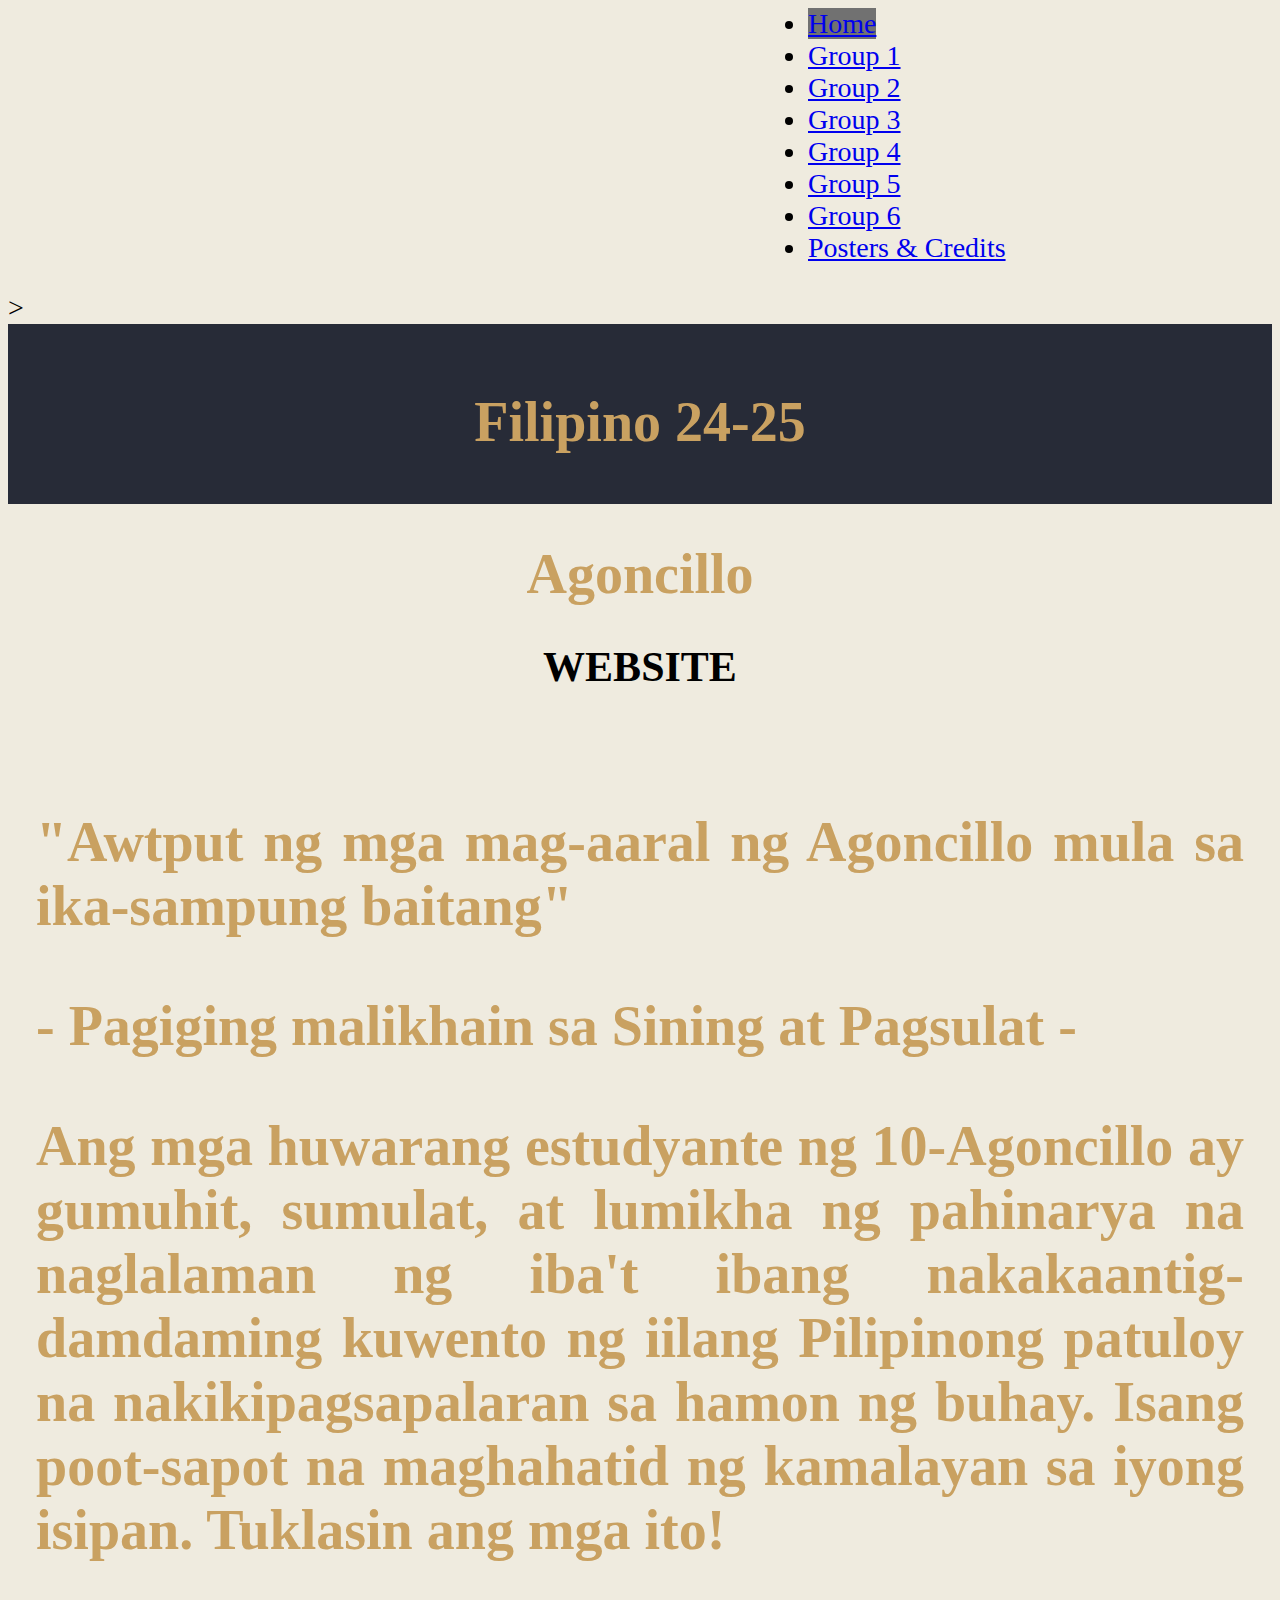
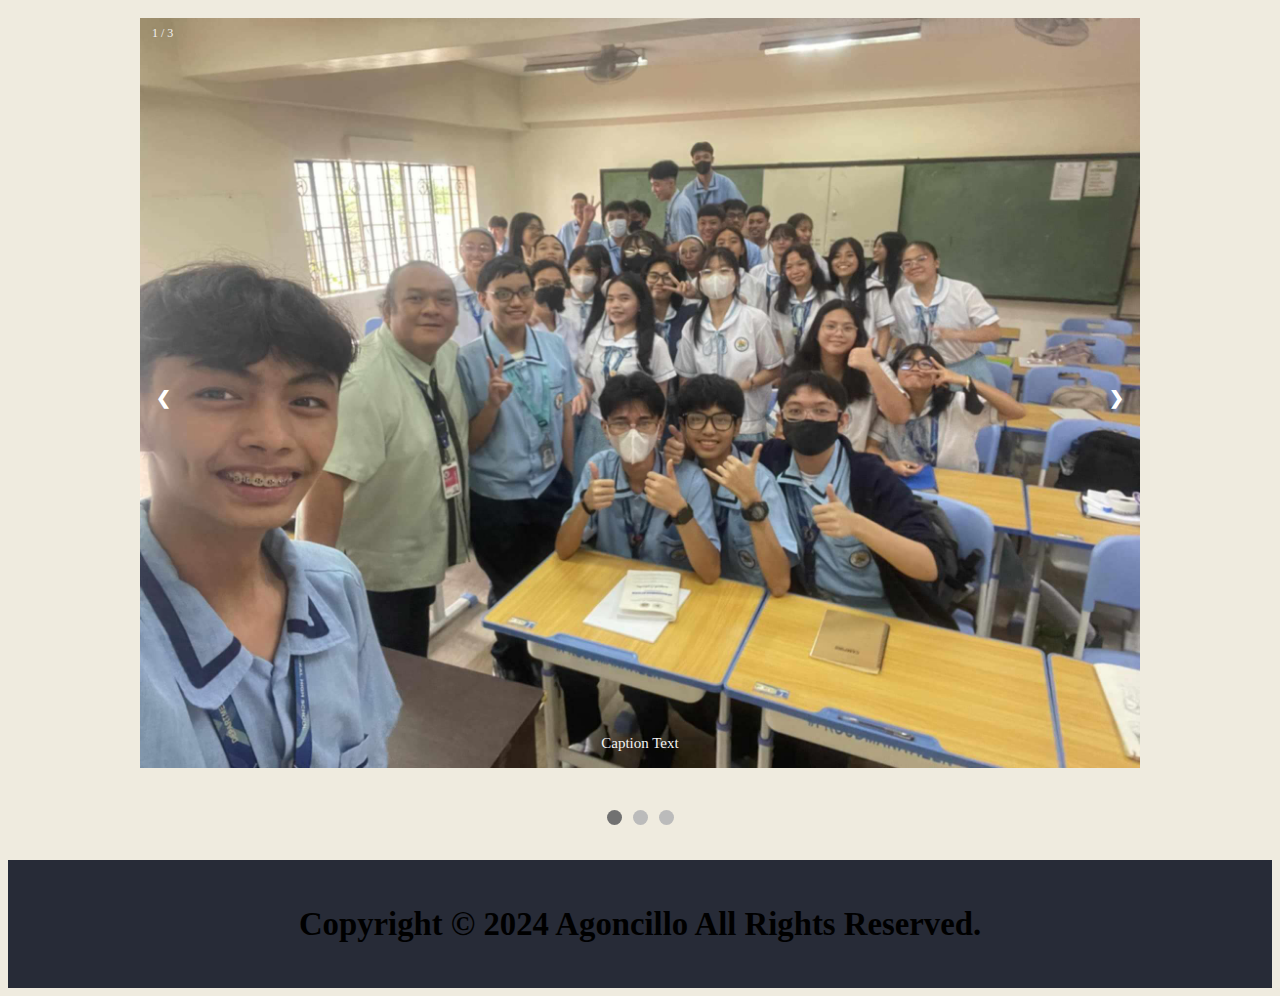
==== index.html @ 9bfd428f "Update index.html" ====
<!DOCTYPE>
<html>
<head>
<meta charset="UTF-8">
  <meta http-equiv="X-UA-Compatible" content="IR=edge">
  <meta name="viewport" content="width=device-width, initial-scale=1.0">
  <link rel="stylesheet" type="text/css" href="Agoncillo1.css">
  <title> Agoncillo 24-25 </title>
</head>
<body bgcolor="#EFEBDF">


<ul style="
    right: 0px;
    left: 0px;
    padding-left: 800px;">
  
  <li><a class="active" href="index.html">Home</a></li>
  <li><a href="Group1.html">Group 1</a></li>
  <li><a href="Group2.html">Group 2 </a></li>
  <li><a href="Group3.html">Group 3</a></li>
  <li><a href="Group4.html">Group 4</a></li>
  <li><a href="Group5.html">Group 5</a></li>
  <li><a href="Group6.html">Group 6</a></li>
  <li><a href="Credits.html">Posters &amp; Credits</a></li>

	
</ul>>
 
  <header class="header"> 
<h1 style="
    padding-top: 15px;"	>
Filipino 24-25
</h1>
</header>
  <h1 align="center">Agoncillo</h1>
  <h2 align="center">WEBSITE</h2>
  <article>

 <h1>
	  <p>
"Awtput ng mga mag-aaral ng Agoncillo mula sa ika-sampung baitang"
    </p>
    <p>
- Pagiging malikhain sa Sining at Pagsulat -
    </p>
    <p>
Ang mga huwarang estudyante ng 10-Agoncillo ay gumuhit, sumulat, at lumikha ng pahinarya na naglalaman ng iba't ibang nakakaantig-damdaming kuwento ng iilang Pilipinong patuloy na nakikipagsapalaran sa hamon ng buhay.

Isang poot-sapot na maghahatid ng kamalayan sa iyong isipan.

Tuklasin ang mga ito!
    </p>
 </h1>
	  
<div class="slideshow-container">

  <center>
<!-- Slideshow container -->
<div class="slideshow-container">

  <!-- Full-width images with number and caption text -->
  <div class="mySlides fade">
    <div class="numbertext">1 / 3</div>
    <img src="img1.jpg" style="width:100%">
    <div class="text">Caption Text</div>
  </div>

  <div class="mySlides fade">
    <div class="numbertext">2 / 3</div>
    <img src="img2.jpg" style="width:100%">
    <div class="text">Caption Two</div>
  </div>

  <div class="mySlides fade">
    <div class="numbertext">3 / 3</div>
    <img src="img3.jpg" style="width:100%">
    <div class="text">Caption Three</div>
  </div>

  </center>
  <!-- Next and previous buttons -->
  <a class="prev" onclick="plusSlides(-1)">&#10094;</a>
  <a class="next" onclick="plusSlides(1)">&#10095;</a>
</div>
<br>

<!-- The dots/circles -->
<div style="text-align:center">
  <span class="dot" onclick="currentSlide(1)"></span>
  <span class="dot" onclick="currentSlide(2)"></span>
  <span class="dot" onclick="currentSlide(3)"></span>
</div>
   
 <script src="Agon.js"></script>



  
</article>

  </center>
  

  <footer>
    <h3>
    Copyright © 2024 Agoncillo All Rights Reserved.
    </h3>
  </footer>
  
</body>
</html>
---- Agoncillo1.css ----
.header {
	padding:13px;
	background:#272B37;
    clear:left;
	text-align: center;
	}

p {
    display: block;
    margin-block-start: 1em;
    margin-block-end: 1em;
    margin-inline-start: 0px;
    margin-inline-end: 0px;
    unicode-bidi: isolate;
}

h1{
	color:#C9A161;
}

h2 {
    display: block;
    font-size: 1.5em;
    margin-block-start: 0.83em;
    margin-block-end: 0.83em;
    margin-inline-start: 0px;
    margin-inline-end: 0px;
    font-weight: bold;
    unicode-bidi: isolate;
}

article {
    text-align: justify;
    padding: 1em;
}

img {
    overflow-clip-margin: content-box;
    overflow: clip;
}

footer {
	padding:13px;
	background-color: #272B37;
	text-align: center;
}

.Interface {
	font-family: Times New Roman;
	font-size: 25px;
}
.Links{
		font-size: 25px;
}

.texts1 {
		text-shadow: 2px 2px 5px black;
}

hr {
    display: block;
    margin-block-start: 0.5em;
    margin-block-end: 0.5em;
    margin-inline-start: auto;
    margin-inline-end: auto;
    unicode-bidi: isolate;
    overflow: hidden;
    border-style: inset;
    border-width: 1px;
}	



body, html {
  font-size: 28px;
}

nav {
    font-size: 25px;
    border-bottom: 1px solid grey;
    padding: 1.2em;
    word-spacing: 4em;
    text-align: center;
	background-color: #272B37;
	textcolor: #C9A161;
}

* {box-sizing: border-box}
.mySlides {display: none}
img {vertical-align: middle;
     }
     
     /* Slideshow container */
.slideshow-container {
  max-width: 1000px;
  position: relative;
  margin: auto;
}

/* Next & previous buttons */
.prev, .next {
  cursor: pointer;
  position: absolute;
  top: 50%;
  width: auto;
  padding: 16px;
  margin-top: -22px;
  color: white;
  font-weight: bold;
  font-size: 18px;
  transition: 0.6s ease;
  border-radius: 0 3px 3px 0;
  user-select: none;
}

/* Position the "next button" to the right */
.next {
  right: 0;
  border-radius: 3px 0 0 3px;
}

/* On hover, add a black background color with a little bit see-through */
.prev:hover, .next:hover {
  background-color: rgba(0,0,0,0.8);
}

/* Caption text */
.text {
  color: #f2f2f2;
  font-size: 15px;
  padding: 8px 12px;
  position: absolute;
  bottom: 8px;
  width: 100%;
  text-align: center;
}

/* Number text (1/3 etc) */
.numbertext {
  color: #f2f2f2;
  font-size: 12px;
  padding: 8px 12px;
  position: absolute;
  top: 0;
}

/* The dots/bullets/indicators */
.dot {
  cursor: pointer;
  height: 15px;
  width: 15px;
  margin: 0 2px;
  background-color: #bbb;
  border-radius: 50%;
  display: inline-block;
  transition: background-color 0.6s ease;
}

.active, .dot:hover {
  background-color: #717171;
}

/* Fading animation */
.fade {
  animation-name: fade;
  animation-duration: 1.5s;
}

@keyframes fade {
  from {opacity: .4} 
  to {opacity: 1}
}

/* On smaller screens, decrease text size */
@media only screen and (max-width: 300px) {
  .prev, .next,.text {font-size: 11px}
}
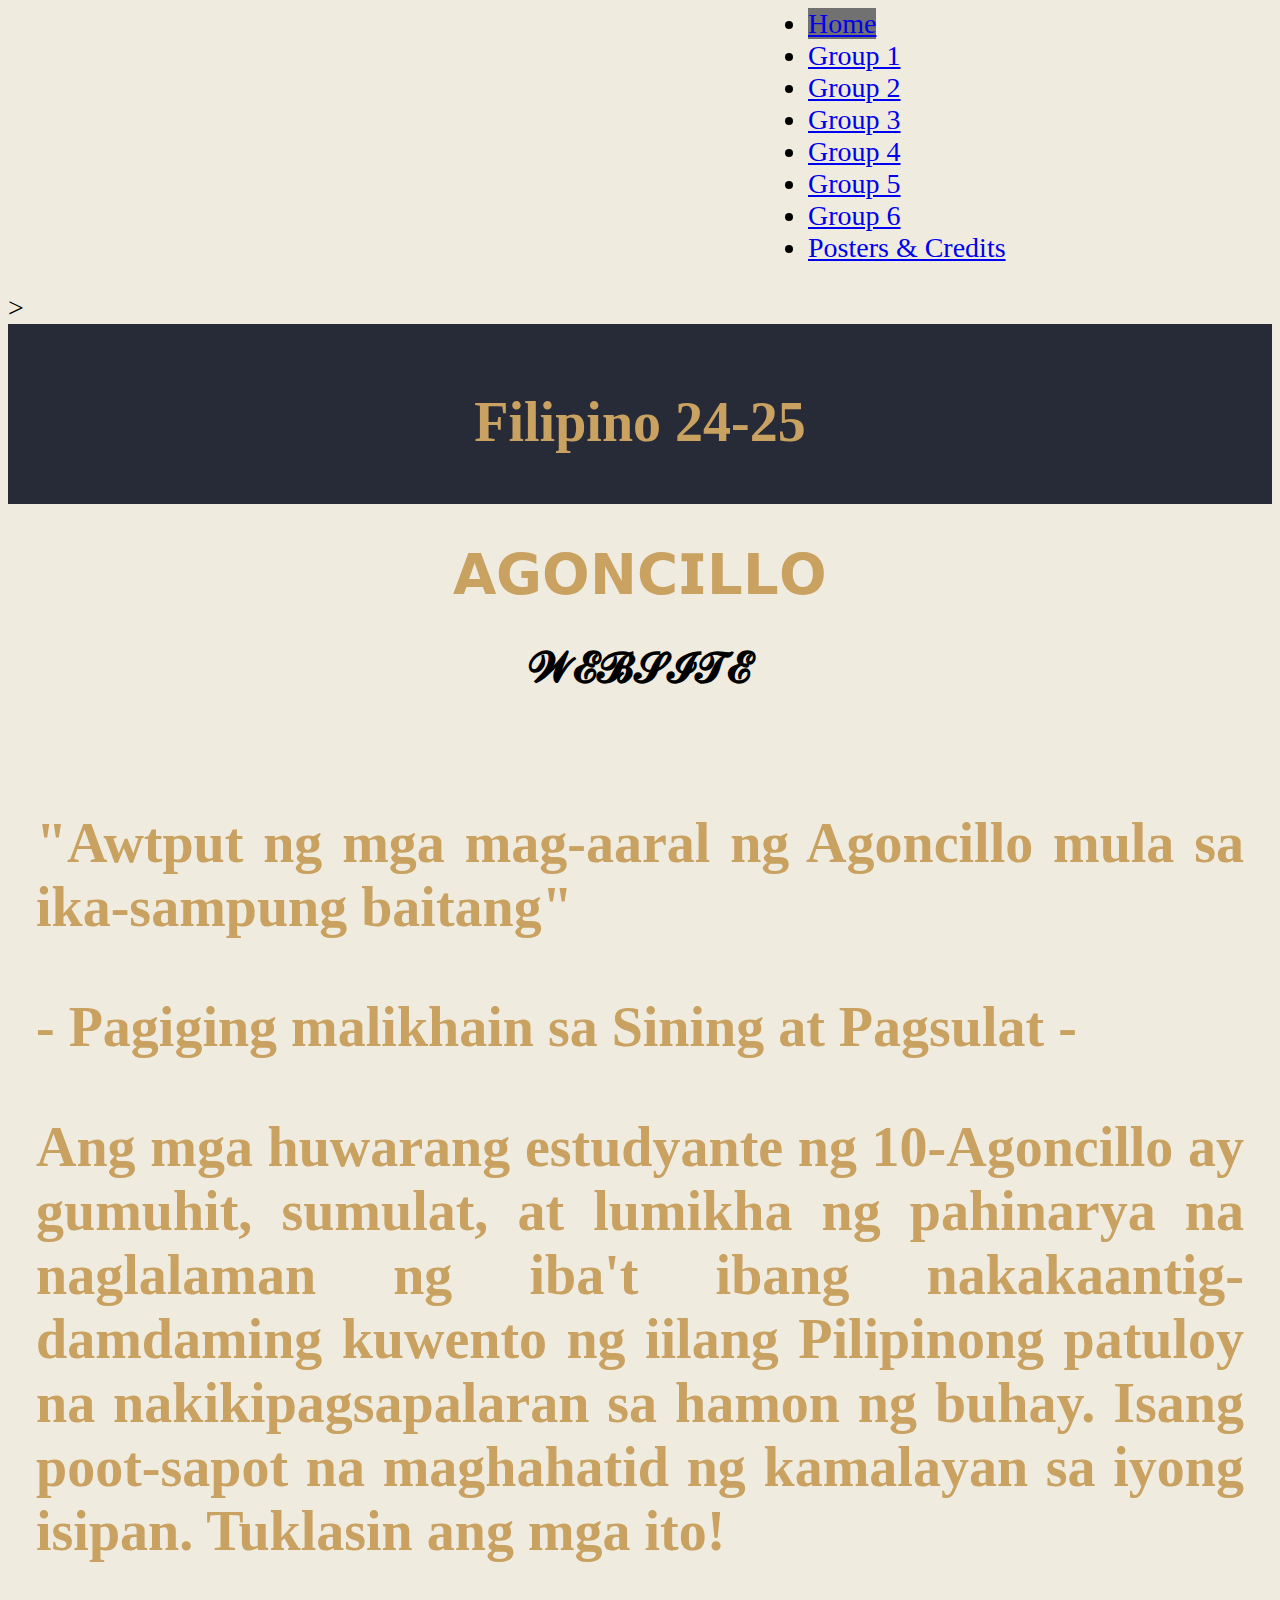
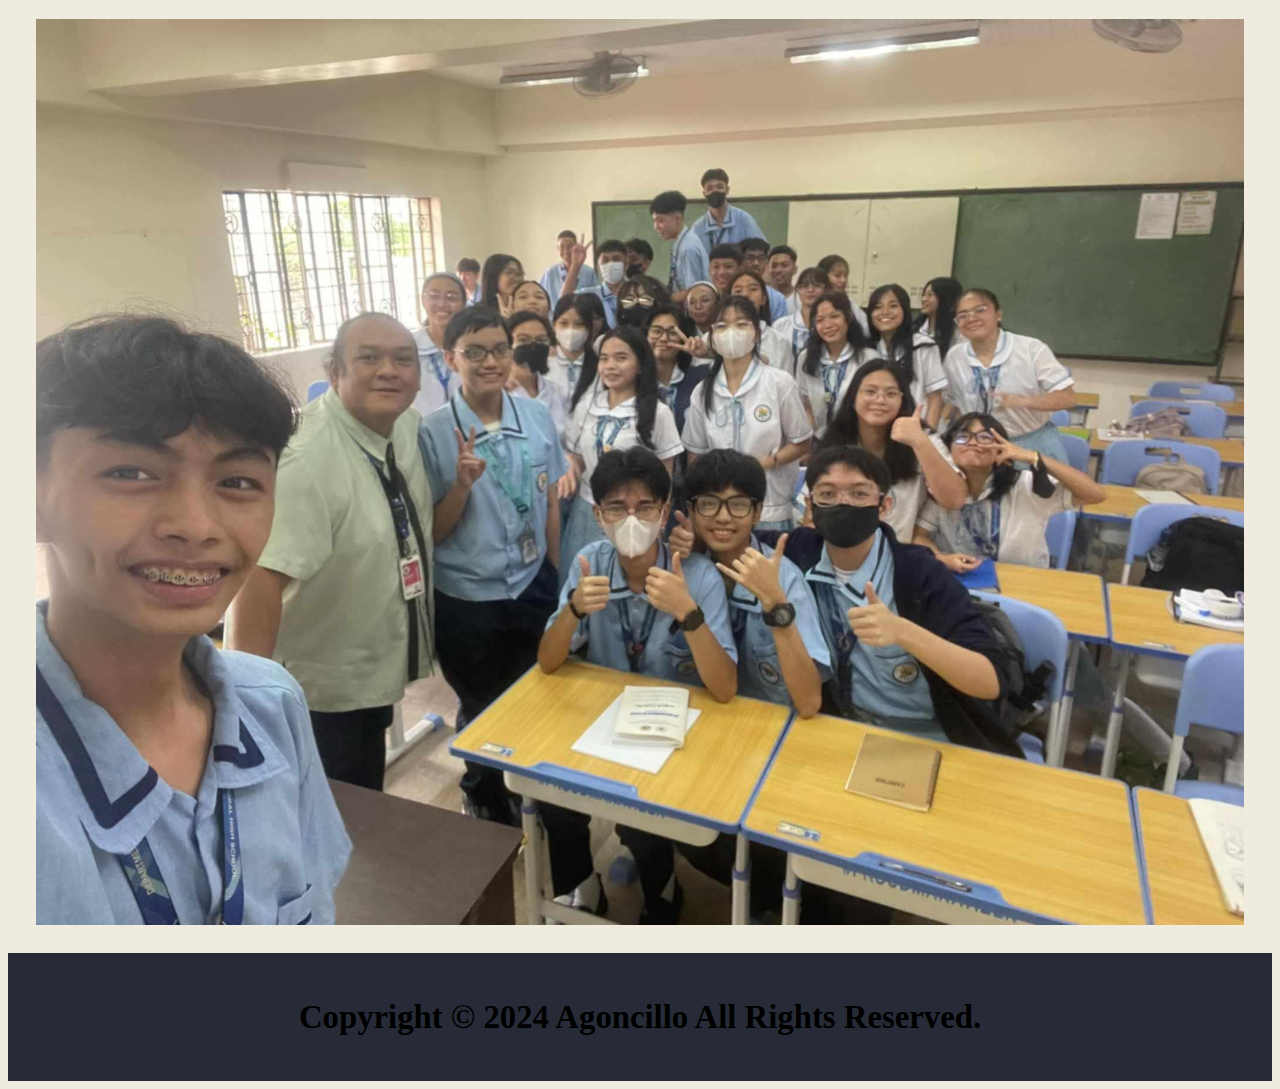
==== commit 3b444bfb: "Update index.html" ====
--- a/index.html
+++ b/index.html
@@ -33,8 +33,8 @@
 Filipino 24-25
 </h1>
 </header>
-  <h1 align="center">Agoncillo</h1>
-  <h2 align="center">WEBSITE</h2>
+  <h1 align="center" class="lml">𝗔𝗚𝗢𝗡𝗖𝗜𝗟𝗟𝗢</h1>
+  <h2 align="center">𝓦𝓔𝓑𝓢𝓘𝓣𝓔</h2>
   <article>
 
  <h1>
@@ -53,45 +53,11 @@
     </p>
  </h1>
 	  
-<div class="slideshow-container">
-
-  <center>
-<!-- Slideshow container -->
-<div class="slideshow-container">
-
-  <!-- Full-width images with number and caption text -->
-  <div class="mySlides fade">
-    <div class="numbertext">1 / 3</div>
-    <img src="img1.jpg" style="width:100%">
-    <div class="text">Caption Text</div>
-  </div>
-
-  <div class="mySlides fade">
-    <div class="numbertext">2 / 3</div>
-    <img src="img2.jpg" style="width:100%">
-    <div class="text">Caption Two</div>
-  </div>
-
-  <div class="mySlides fade">
-    <div class="numbertext">3 / 3</div>
-    <img src="img3.jpg" style="width:100%">
-    <div class="text">Caption Three</div>
-  </div>
-
-  </center>
-  <!-- Next and previous buttons -->
-  <a class="prev" onclick="plusSlides(-1)">&#10094;</a>
-  <a class="next" onclick="plusSlides(1)">&#10095;</a>
-</div>
-<br>
-
-<!-- The dots/circles -->
-<div style="text-align:center">
-  <span class="dot" onclick="currentSlide(1)"></span>
-  <span class="dot" onclick="currentSlide(2)"></span>
-  <span class="dot" onclick="currentSlide(3)"></span>
-</div>
-   
+<section>
+  <img class="mySlides" src="img1.jpg" style="width:100%">
+  <img class="mySlides" src="img2.jpg" style="width:100%">
+  <img class="mySlides" src="img3.jpg" style="width:100%">
+</section>
  <script src="Agon.js"></script>
 
 
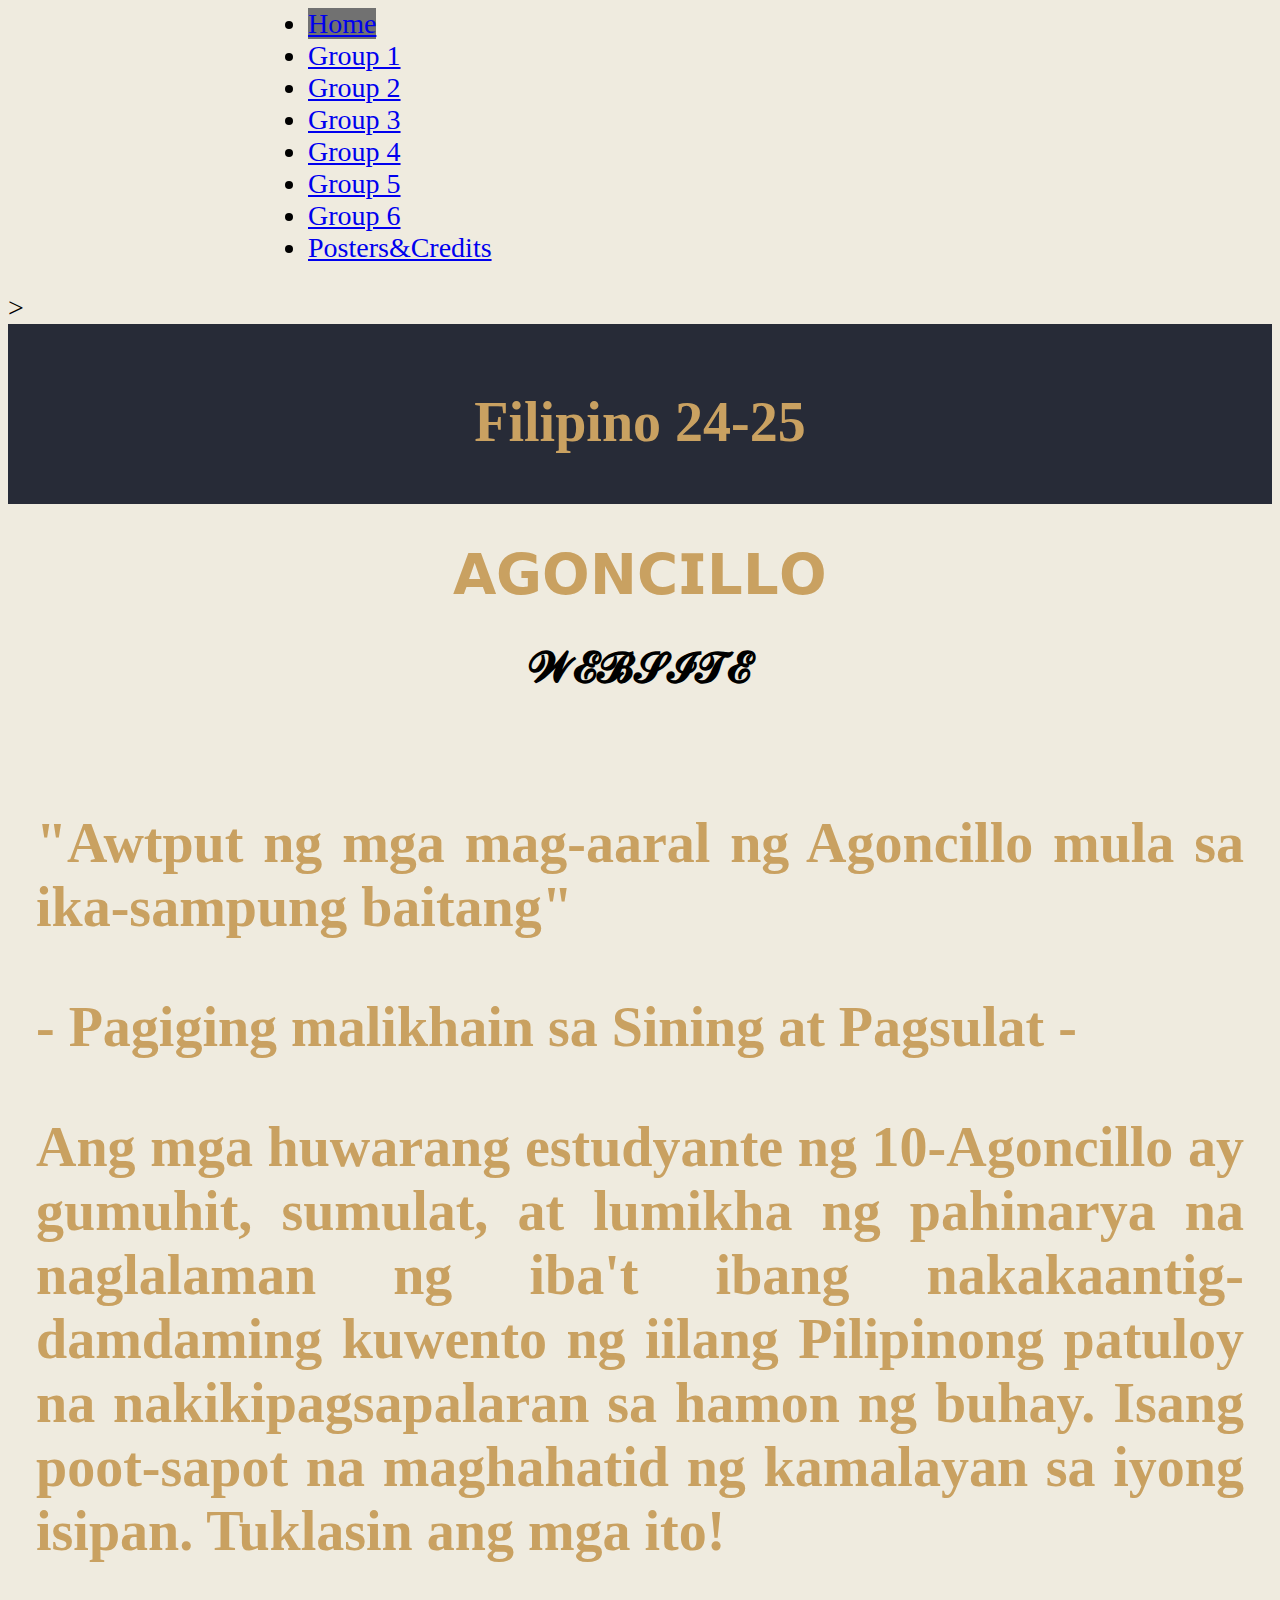
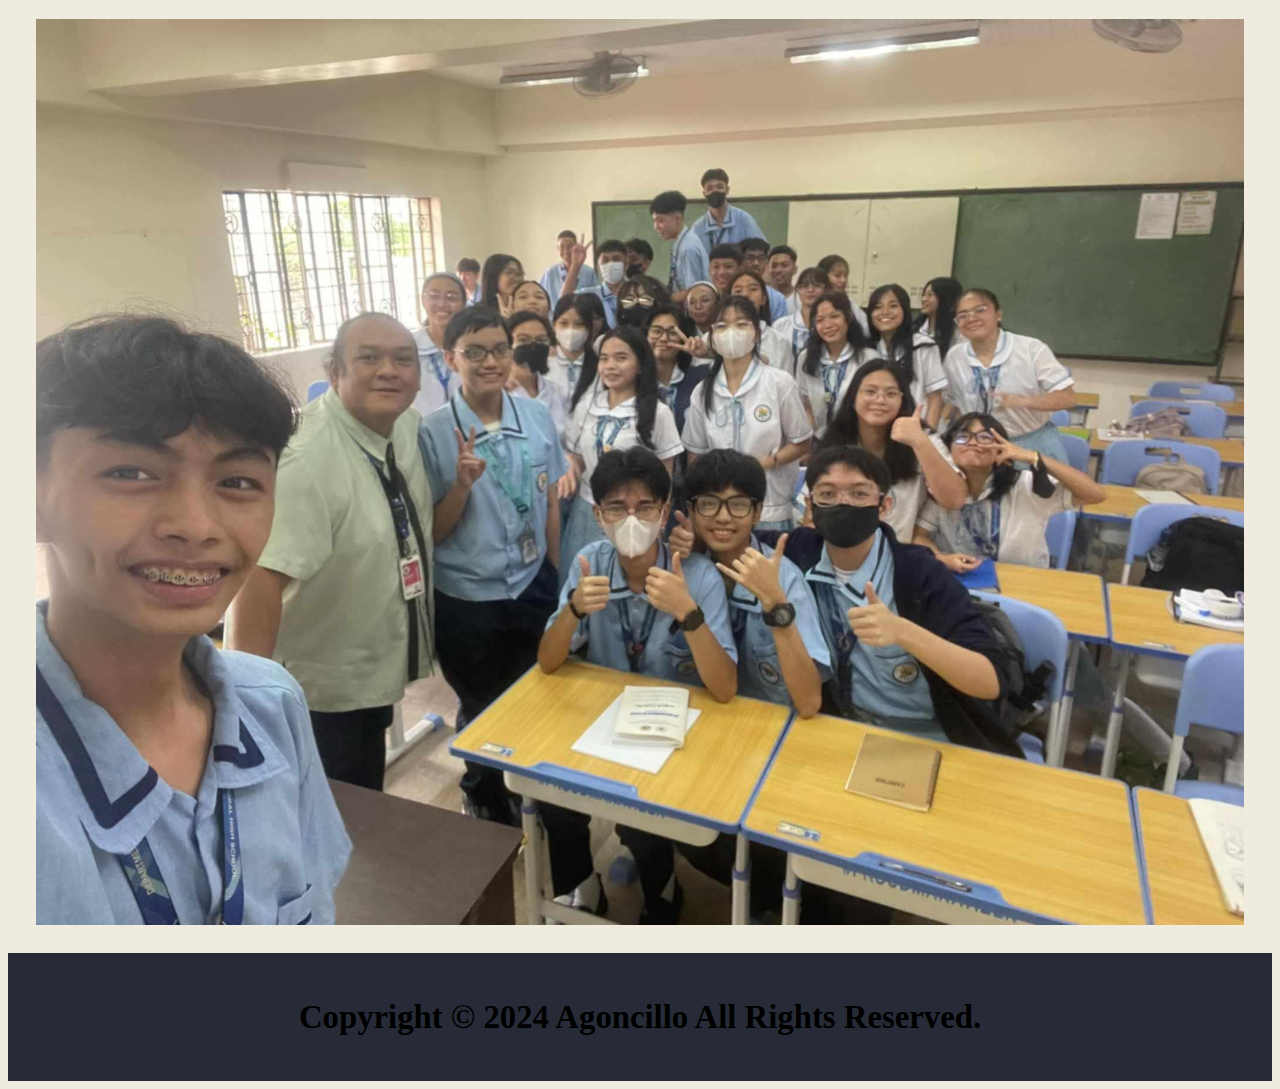
==== commit 8592eaf1: "Update index.html" ====
--- a/index.html
+++ b/index.html
@@ -13,7 +13,8 @@
 <ul style="
     right: 0px;
     left: 0px;
-    padding-left: 800px;">
+    padding-left: 300px;
+    padding-right: 300px;">
   
   <li><a class="active" href="index.html">Home</a></li>
   <li><a href="Group1.html">Group 1</a></li>
@@ -22,7 +23,7 @@
   <li><a href="Group4.html">Group 4</a></li>
   <li><a href="Group5.html">Group 5</a></li>
   <li><a href="Group6.html">Group 6</a></li>
-  <li><a href="Credits.html">Posters &amp; Credits</a></li>
+  <li><a href="Credits.html">Posters&Credits</a></li>
 
 	
 </ul>>
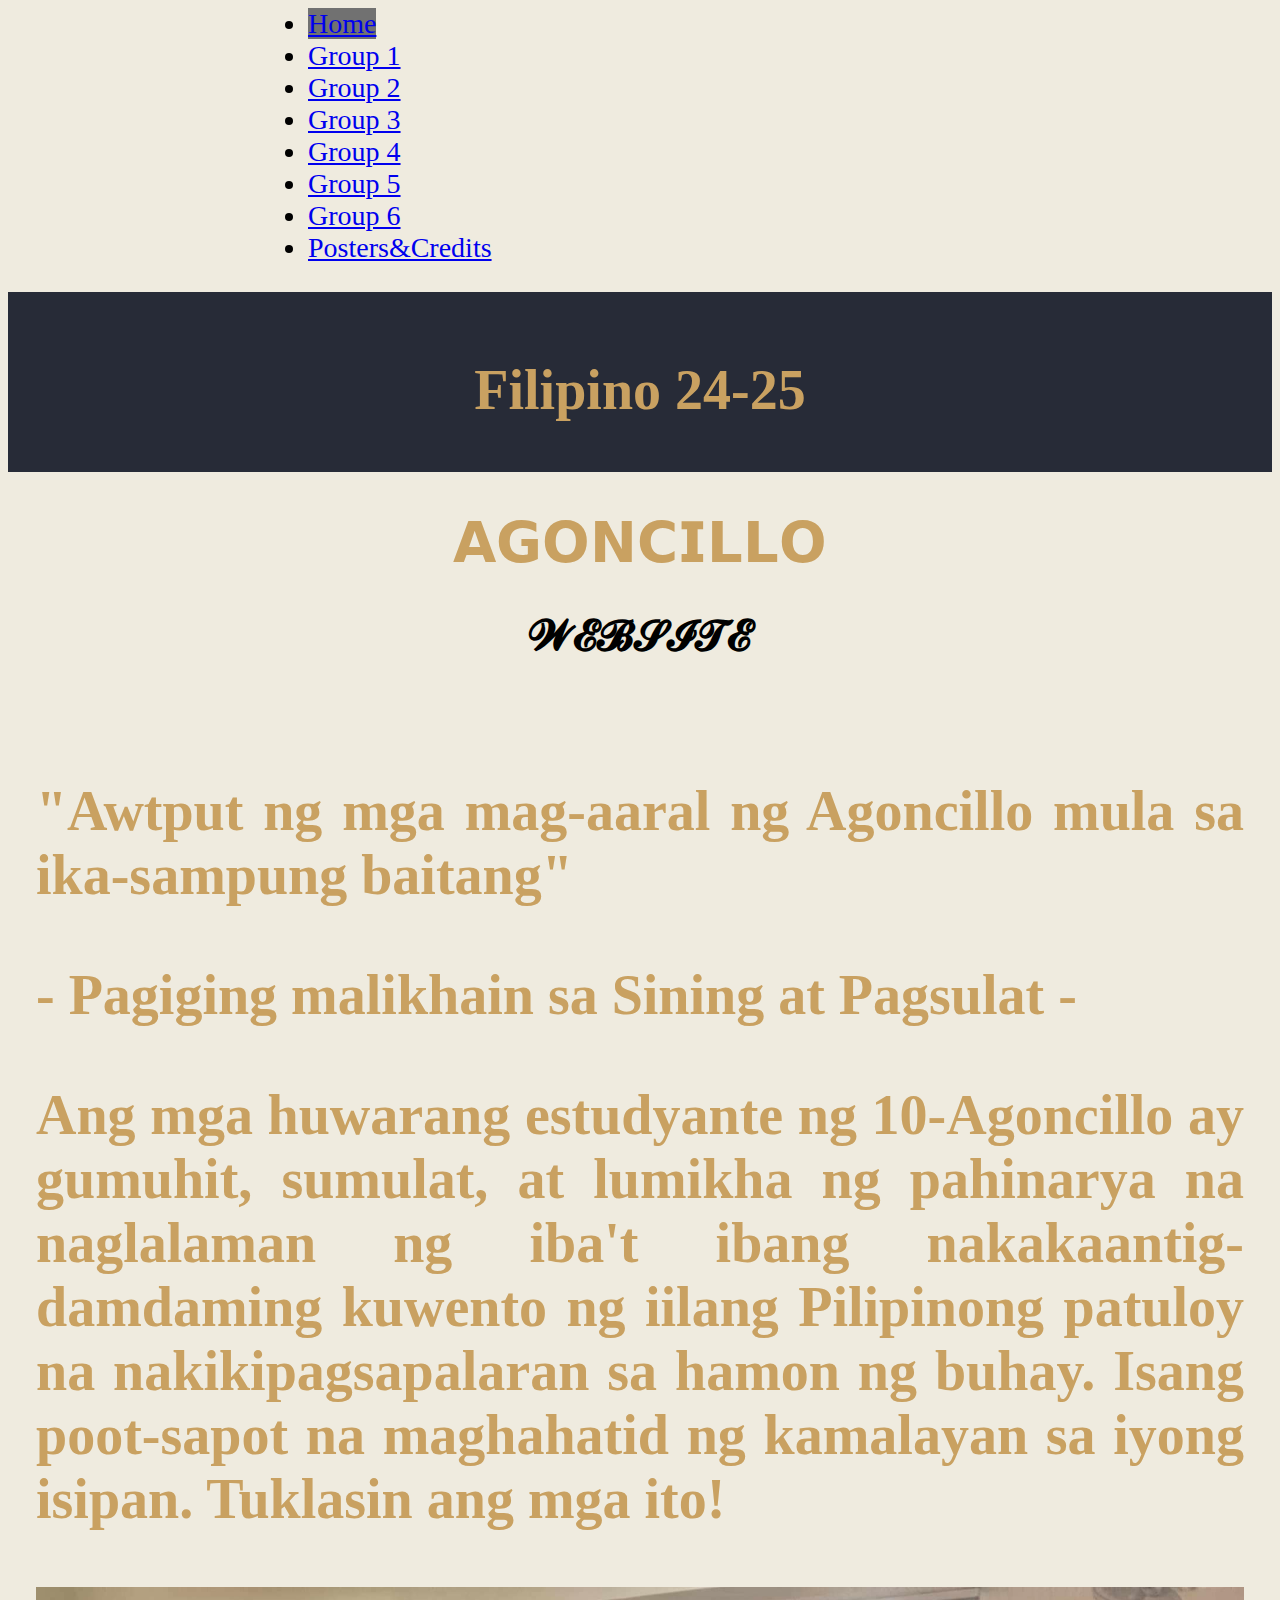
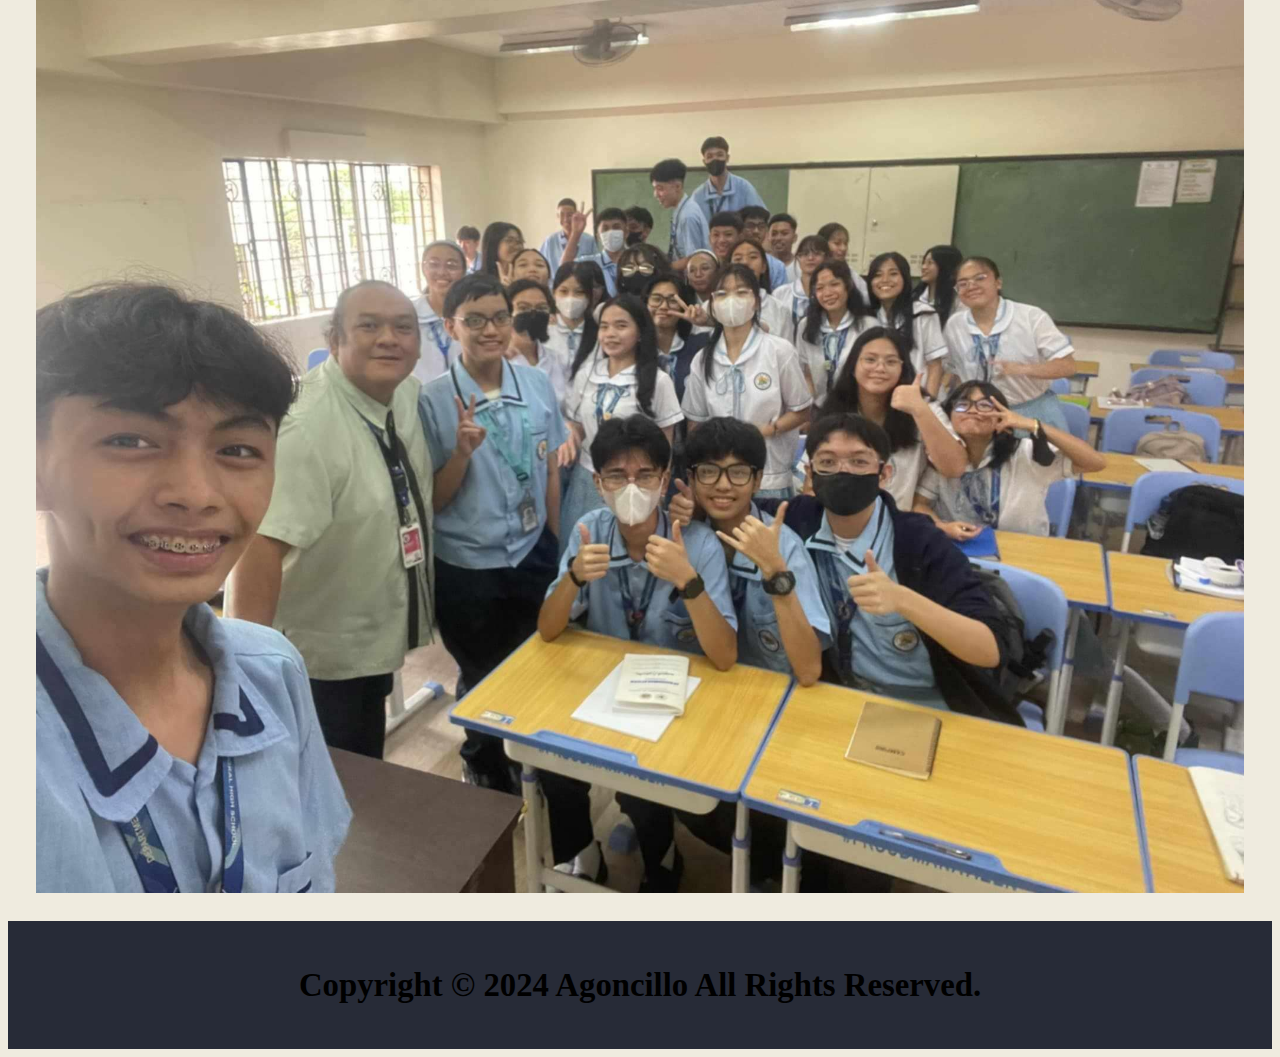
==== commit 87bc7861: "Update index.html" ====
--- a/index.html
+++ b/index.html
@@ -25,8 +25,7 @@
   <li><a href="Group6.html">Group 6</a></li>
   <li><a href="Credits.html">Posters&Credits</a></li>
 
-	
-</ul>>
+</ul>
  
   <header class="header"> 
 <h1 style="
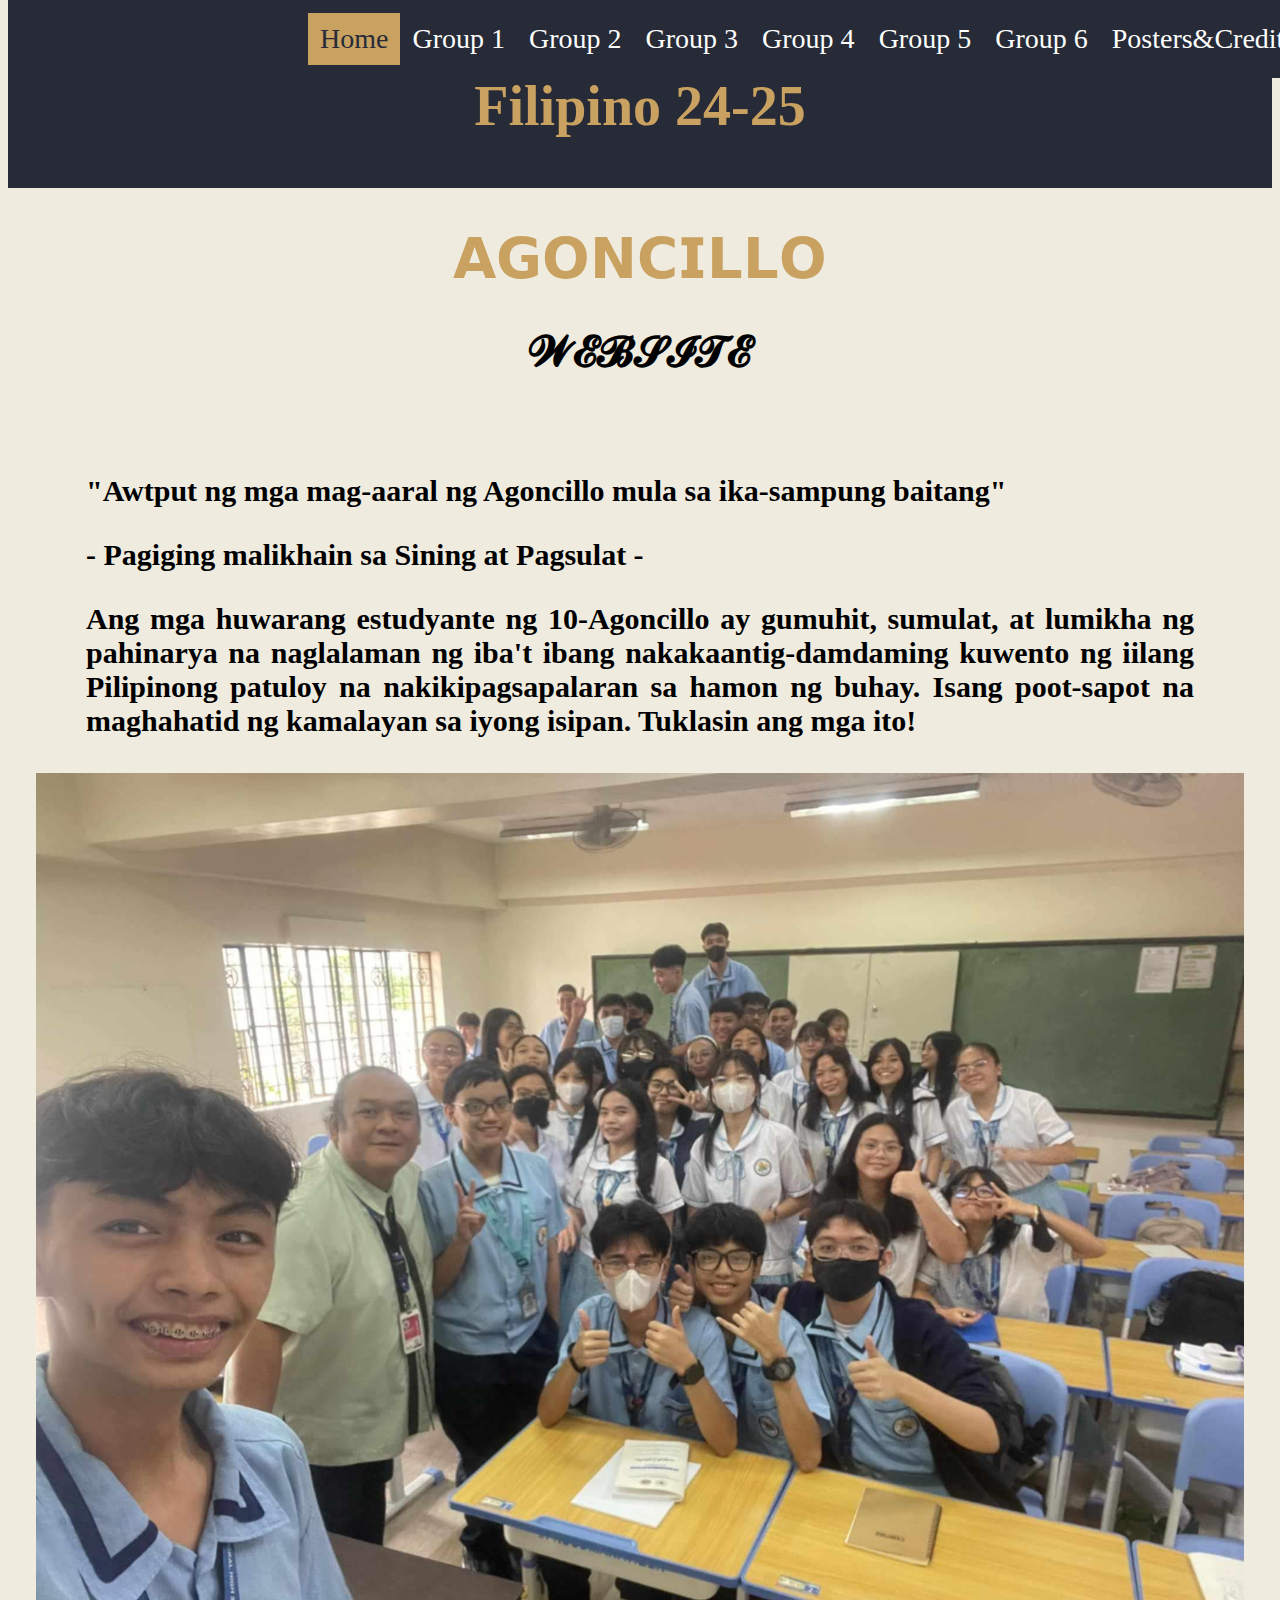
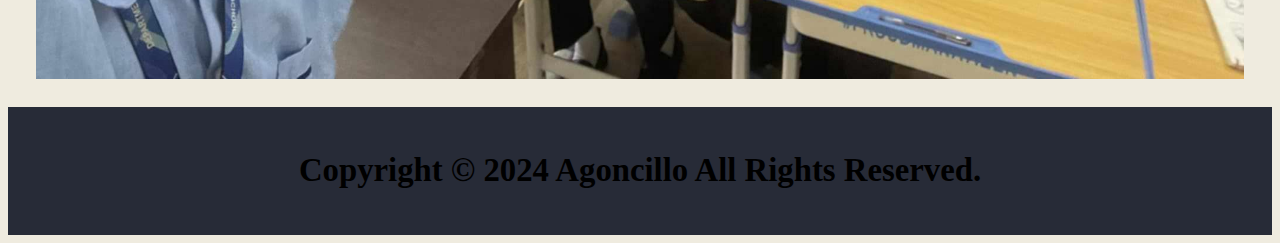
==== commit 7173fc9d: "Update index.html" ====
--- a/index.html
+++ b/index.html
@@ -10,11 +10,7 @@
 <body bgcolor="#EFEBDF">
 
 
-<ul style="
-    right: 0px;
-    left: 0px;
-    padding-left: 300px;
-    padding-right: 300px;">
+<ul>
   
   <li><a class="active" href="index.html">Home</a></li>
   <li><a href="Group1.html">Group 1</a></li>
@@ -33,11 +29,11 @@
 Filipino 24-25
 </h1>
 </header>
-  <h1 align="center" class="lml">𝗔𝗚𝗢𝗡𝗖𝗜𝗟𝗟𝗢</h1>
-  <h2 align="center">𝓦𝓔𝓑𝓢𝓘𝓣𝓔</h2>
+  <h1 align="center" class="lml style="margin-bottom: 0px">𝗔𝗚𝗢𝗡𝗖𝗜𝗟𝗟𝗢</h1>
+  <h2 align="center" style="margin-top: 0px;">𝓦𝓔𝓑𝓢𝓘𝓣𝓔</h2>
   <article>
 
- <h1>
+ <h2>
 	  <p>
 "Awtput ng mga mag-aaral ng Agoncillo mula sa ika-sampung baitang"
     </p>
--- a/Agoncillo1.css
+++ b/Agoncillo1.css
@@ -6,16 +6,16 @@
 	}
 
 p {
-    display: block;
-    margin-block-start: 1em;
-    margin-block-end: 1em;
-    margin-inline-start: 0px;
-    margin-inline-end: 0px;
-    unicode-bidi: isolate;
+     font-size: 30px;
 }
 
 h1{
 	color:#C9A161;
+}
+
+p, h1 {
+    margin-left: 50px;
+    margin-right: 50px;
 }
 
 h2 {
@@ -27,6 +27,7 @@
     margin-inline-end: 0px;
     font-weight: bold;
     unicode-bidi: isolate;
+    font-family: georgia;
 }
 
 article {
@@ -69,109 +70,63 @@
     border-width: 1px;
 }	
 
-
+hr.break{
+	3px dashed #272B37;
+}
 
 body, html {
   font-size: 28px;
 }
 
-nav {
-    font-size: 25px;
-    border-bottom: 1px solid grey;
-    padding: 1.2em;
-    word-spacing: 4em;
-    text-align: center;
-	background-color: #272B37;
-	textcolor: #C9A161;
+ul {
+  list-style-type: none;
+  margin: 0;
+  padding: 13px;
+  overflow: hidden;
+  background-color: #272B37;
+  position: fixed;
+  top: 0;
+  width: 100%;
+	padding-left: 300px;
+    padding-right: 300px;
 }
 
-* {box-sizing: border-box}
-.mySlides {display: none}
-img {vertical-align: middle;
-     }
-     
-     /* Slideshow container */
-.slideshow-container {
-  max-width: 1000px;
-  position: relative;
-  margin: auto;
+li {
+  float: left;
 }
 
-/* Next & previous buttons */
-.prev, .next {
-  cursor: pointer;
-  position: absolute;
-  top: 50%;
-  width: auto;
-  padding: 16px;
-  margin-top: -22px;
+li a {
+  display: block;
   color: white;
-  font-weight: bold;
-  font-size: 18px;
-  transition: 0.6s ease;
-  border-radius: 0 3px 3px 0;
-  user-select: none;
+  text-align: center;
+  padding: 10px 12px;
+  text-decoration: none;
 }
 
-/* Position the "next button" to the right */
-.next {
-  right: 0;
-  border-radius: 3px 0 0 3px;
+li a:hover {
+  background-color: #EFEBDF;
 }
 
-/* On hover, add a black background color with a little bit see-through */
-.prev:hover, .next:hover {
-  background-color: rgba(0,0,0,0.8);
+.active {
+ background-color: #C9A161;
+	color: #272B37;
 }
 
-/* Caption text */
-.text {
-  color: #f2f2f2;
-  font-size: 15px;
-  padding: 8px 12px;
-  position: absolute;
-  bottom: 8px;
-  width: 100%;
-  text-align: center;
+.cvd {
+    width: 400px;
+    height: 600px;
+    position: wrap;
+    float: left;
+    left: 20px;
+    padding-top: 10px;
+    padding-left: 80px;
+    margin-right: 10px;
 }
 
-/* Number text (1/3 etc) */
-.numbertext {
-  color: #f2f2f2;
-  font-size: 12px;
-  padding: 8px 12px;
-  position: absolute;
-  top: 0;
+.yc {
+    width: 500px;
+    height: 400px;
+
+.lml{
+	font-family: impact;
 }
-
-/* The dots/bullets/indicators */
-.dot {
-  cursor: pointer;
-  height: 15px;
-  width: 15px;
-  margin: 0 2px;
-  background-color: #bbb;
-  border-radius: 50%;
-  display: inline-block;
-  transition: background-color 0.6s ease;
-}
-
-.active, .dot:hover {
-  background-color: #717171;
-}
-
-/* Fading animation */
-.fade {
-  animation-name: fade;
-  animation-duration: 1.5s;
-}
-
-@keyframes fade {
-  from {opacity: .4} 
-  to {opacity: 1}
-}
-
-/* On smaller screens, decrease text size */
-@media only screen and (max-width: 300px) {
-  .prev, .next,.text {font-size: 11px}
-}
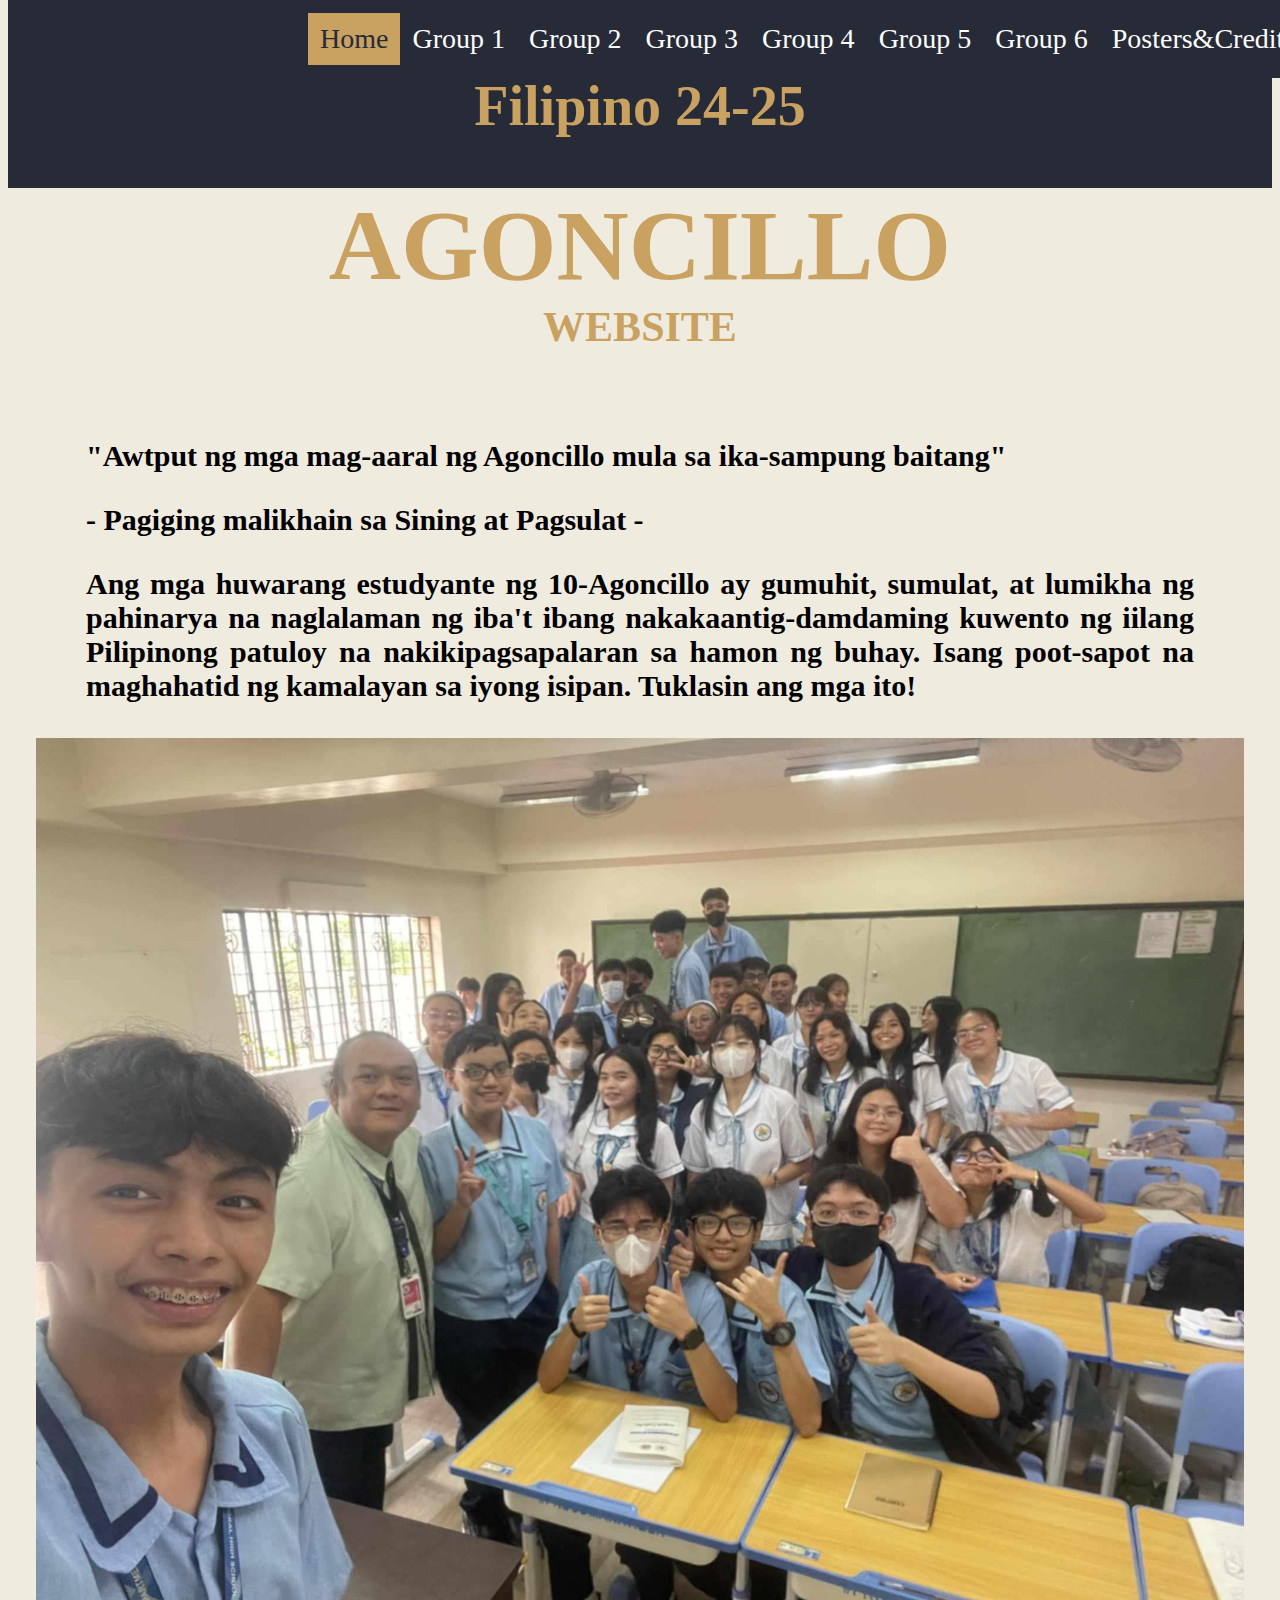
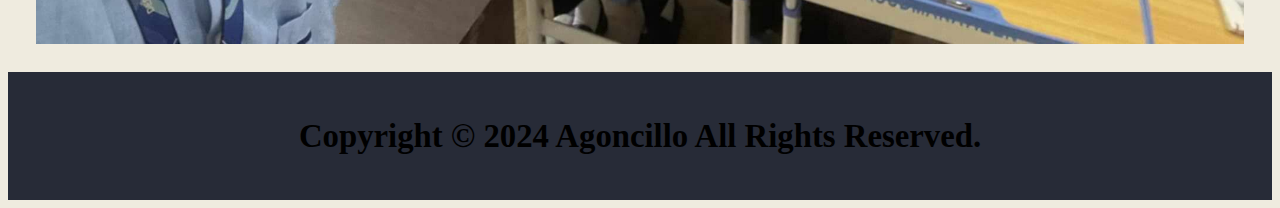
==== commit 8949c943: "Update index.html" ====
--- a/index.html
+++ b/index.html
@@ -25,12 +25,22 @@
  
   <header class="header"> 
 <h1 style="
-    padding-top: 15px;"	>
+    padding-top: 15px;
+    font-family: 'Brush Script MT';
+    ">
 Filipino 24-25
 </h1>
 </header>
-  <h1 align="center" class="lml style="margin-bottom: 0px">𝗔𝗚𝗢𝗡𝗖𝗜𝗟𝗟𝗢</h1>
-  <h2 align="center" style="margin-top: 0px;">𝓦𝓔𝓑𝓢𝓘𝓣𝓔</h2>
+ <h1 align="center" class="lml style=" margin-bottom:="" 0px"="" style="
+    margin-top: 0px;
+    margin-bottom: 0px;
+    font-family: impact;
+    FONT-SIZE: 100PX;
+">AGONCILLO</h1>
+<h2 align="center" style="margin-top: 0px;
+	color: #c9a161;
+	font-family: 'Brush Script MT';
+	margin-bottom: 25px;">WEBSITE</h2>
   <article>
 
  <h2>
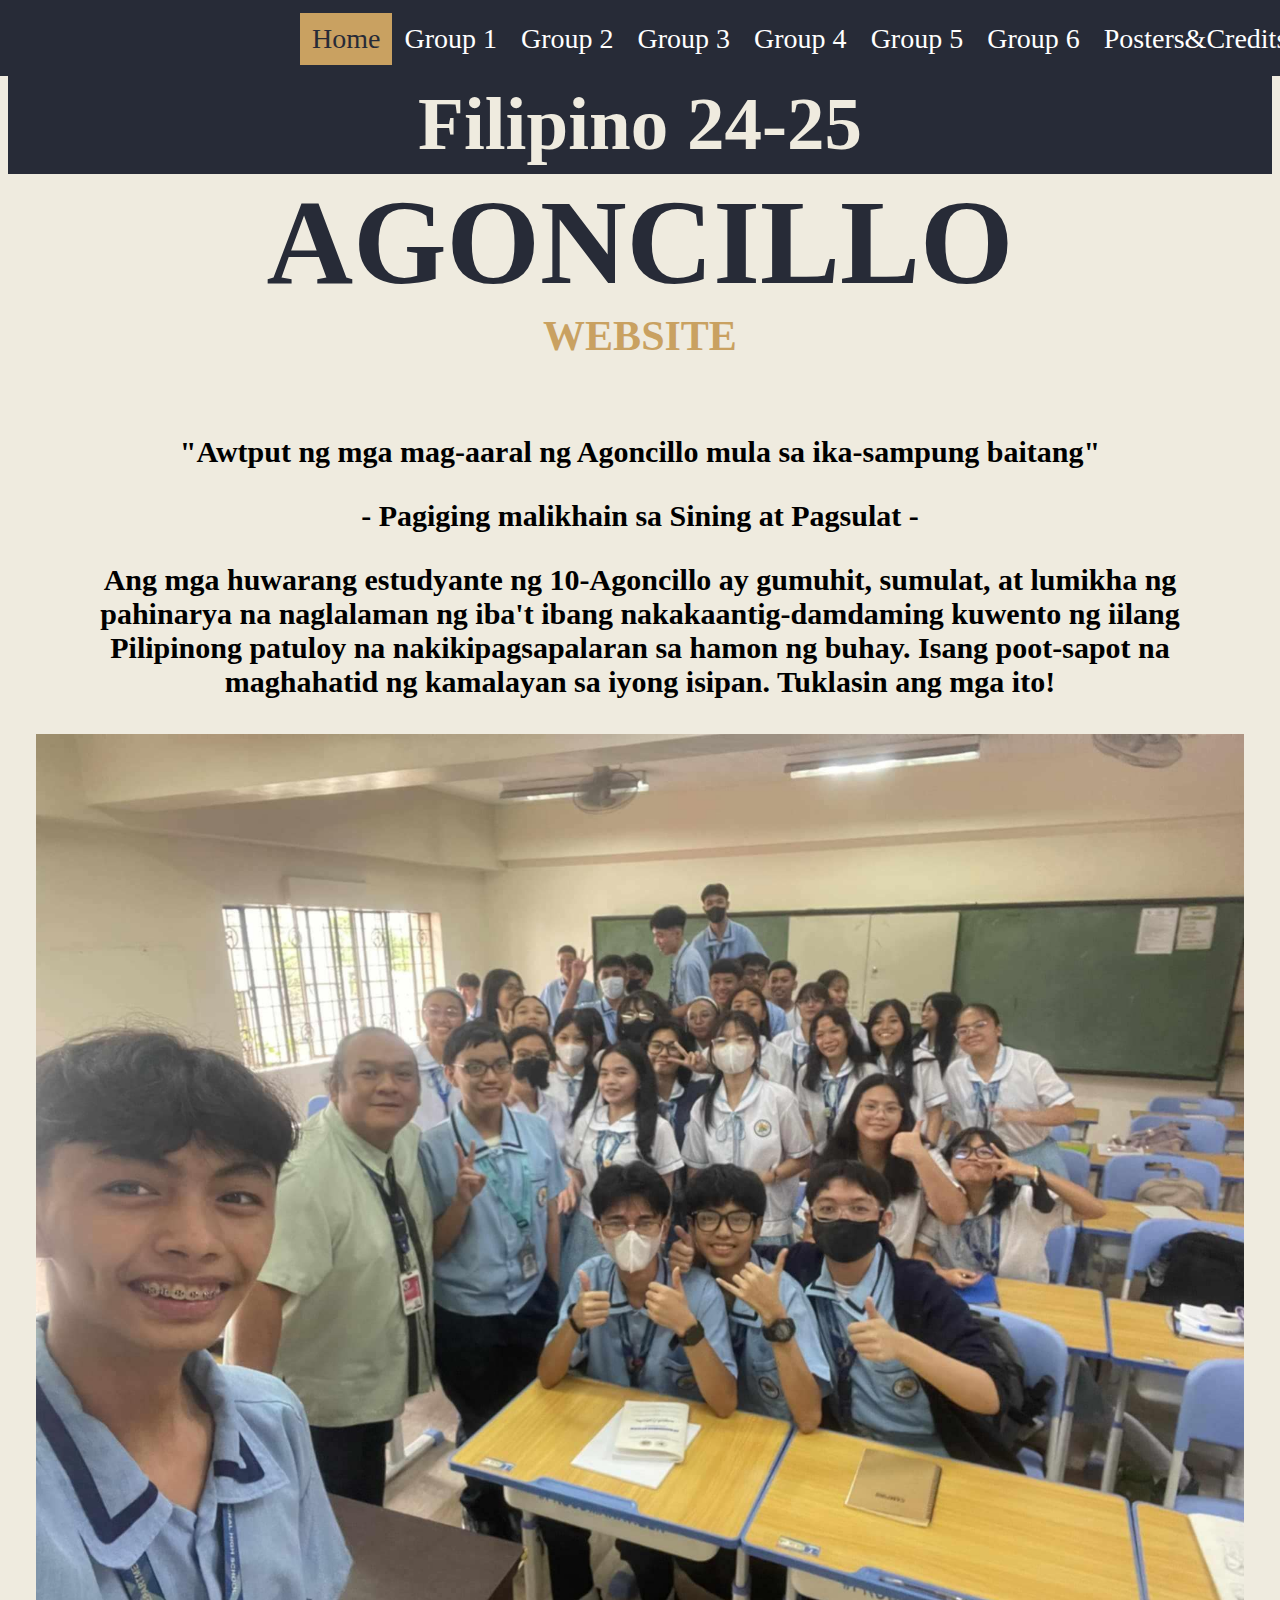
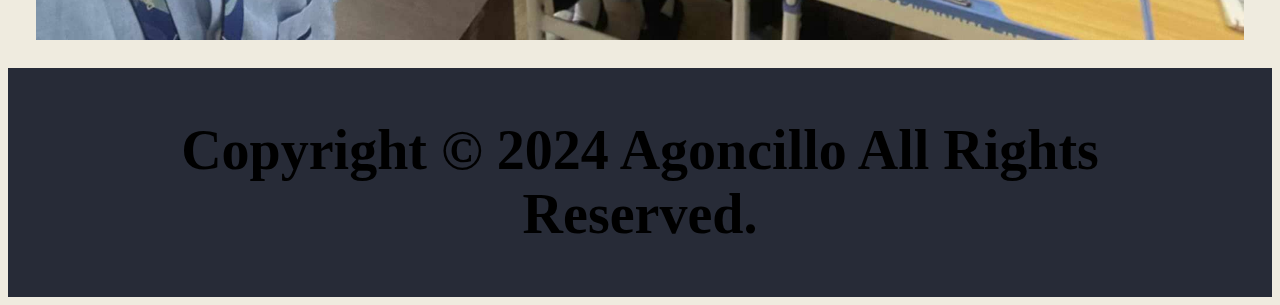
==== commit 600d8274: "Update index.html" ====
--- a/index.html
+++ b/index.html
@@ -24,18 +24,16 @@
 </ul>
  
   <header class="header"> 
-<h1 style="
-    padding-top: 15px;
-    font-family: 'Brush Script MT';
-    ">
+<h1 class="kj">
 Filipino 24-25
 </h1>
 </header>
- <h1 align="center" class="lml style=" margin-bottom:="" 0px"="" style="
+ <h1 align="center" class="lml" style="
     margin-top: 0px;
     margin-bottom: 0px;
     font-family: impact;
-    FONT-SIZE: 100PX;
+    FONT-SIZE: 120PX;
+    color: #272B37;
 ">AGONCILLO</h1>
 <h2 align="center" style="margin-top: 0px;
 	color: #c9a161;
@@ -75,9 +73,9 @@
   
 
   <footer>
-    <h3>
+    <h1>
     Copyright © 2024 Agoncillo All Rights Reserved.
-    </h3>
+    </h1>
   </footer>
   
 </body>
--- a/Agoncillo1.css
+++ b/Agoncillo1.css
@@ -1,16 +1,24 @@
 .header {
 	padding:13px;
 	background:#272B37;
-    clear:left;
+        clear:left;
 	text-align: center;
+        height: 140px;
+        color: #EFEBDF;
 	}
+
 
 p {
      font-size: 30px;
 }
 
-h1{
-	color:#C9A161;
+.kj {	
+    padding-top: 10px;
+    font-family: 'Brush Script MT';
+    color: #EFEBDF;
+    height: 90px;
+    font-size: 75px;
+    padding-bottom: 10px;
 }
 
 p, h1 {
@@ -19,7 +27,7 @@
 }
 
 h2 {
-    display: block;
+  display: block;
     font-size: 1.5em;
     margin-block-start: 0.83em;
     margin-block-end: 0.83em;
@@ -28,11 +36,13 @@
     font-weight: bold;
     unicode-bidi: isolate;
     font-family: georgia;
+    text-align: center;
 }
 
 article {
     text-align: justify;
     padding: 1em;
+	padding-top: 15px;
 }
 
 img {
@@ -70,10 +80,6 @@
     border-width: 1px;
 }	
 
-hr.break{
-	3px dashed #272B37;
-}
-
 body, html {
   font-size: 28px;
 }
@@ -86,9 +92,12 @@
   background-color: #272B37;
   position: fixed;
   top: 0;
-  width: 100%;
-	padding-left: 300px;
-    padding-right: 300px;
+  padding-left: 300px;
+  padding-right: 300px;
+  width: 2000px;
+  height: 50px;
+  right: 0px;
+  left: 0px;
 }
 
 li {
@@ -128,5 +137,9 @@
     height: 400px;
 
 .lml{
-	font-family: impact;
+    margin-top: 0px;
+    margin-bottom: 0px;
+    font-family: impact;
+    FONT-SIZE: 120PX;
+    color: #272B37;	
 }
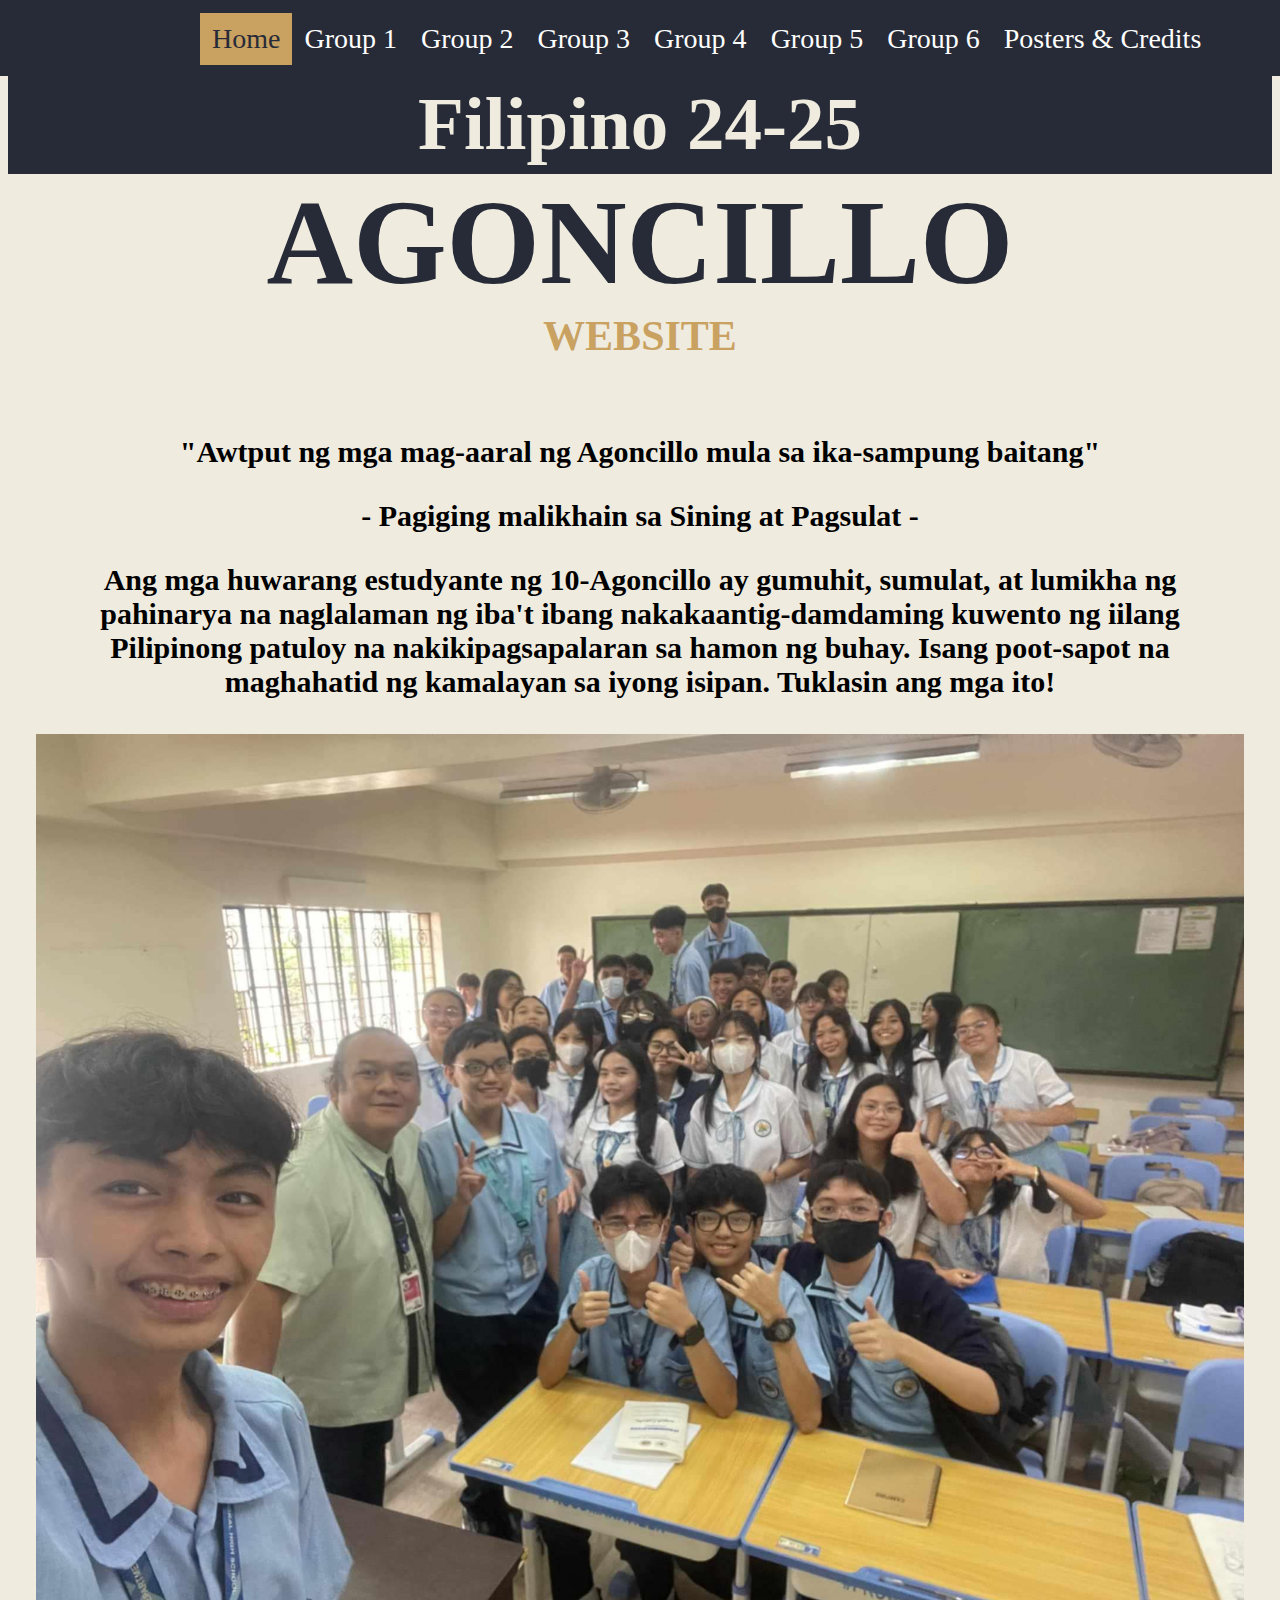
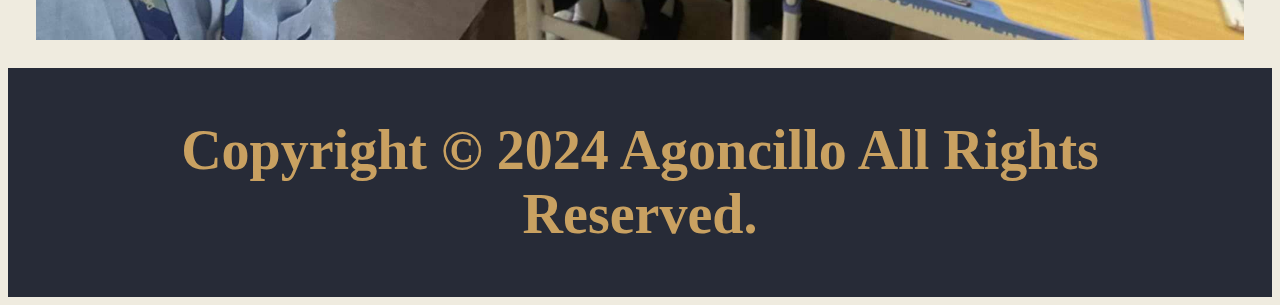
==== commit 8ff4b129: "Update index.html" ====
--- a/index.html
+++ b/index.html
@@ -19,7 +19,7 @@
   <li><a href="Group4.html">Group 4</a></li>
   <li><a href="Group5.html">Group 5</a></li>
   <li><a href="Group6.html">Group 6</a></li>
-  <li><a href="Credits.html">Posters&Credits</a></li>
+  <li><a href="Credits.html">Posters & Credits</a></li>
 
 </ul>
  
--- a/Agoncillo1.css
+++ b/Agoncillo1.css
@@ -19,6 +19,10 @@
     height: 90px;
     font-size: 75px;
     padding-bottom: 10px;
+}
+
+h1{
+	color:#C9A161;
 }
 
 p, h1 {
@@ -92,7 +96,7 @@
   background-color: #272B37;
   position: fixed;
   top: 0;
-  padding-left: 300px;
+  padding-left: 200px;
   padding-right: 300px;
   width: 2000px;
   height: 50px;
